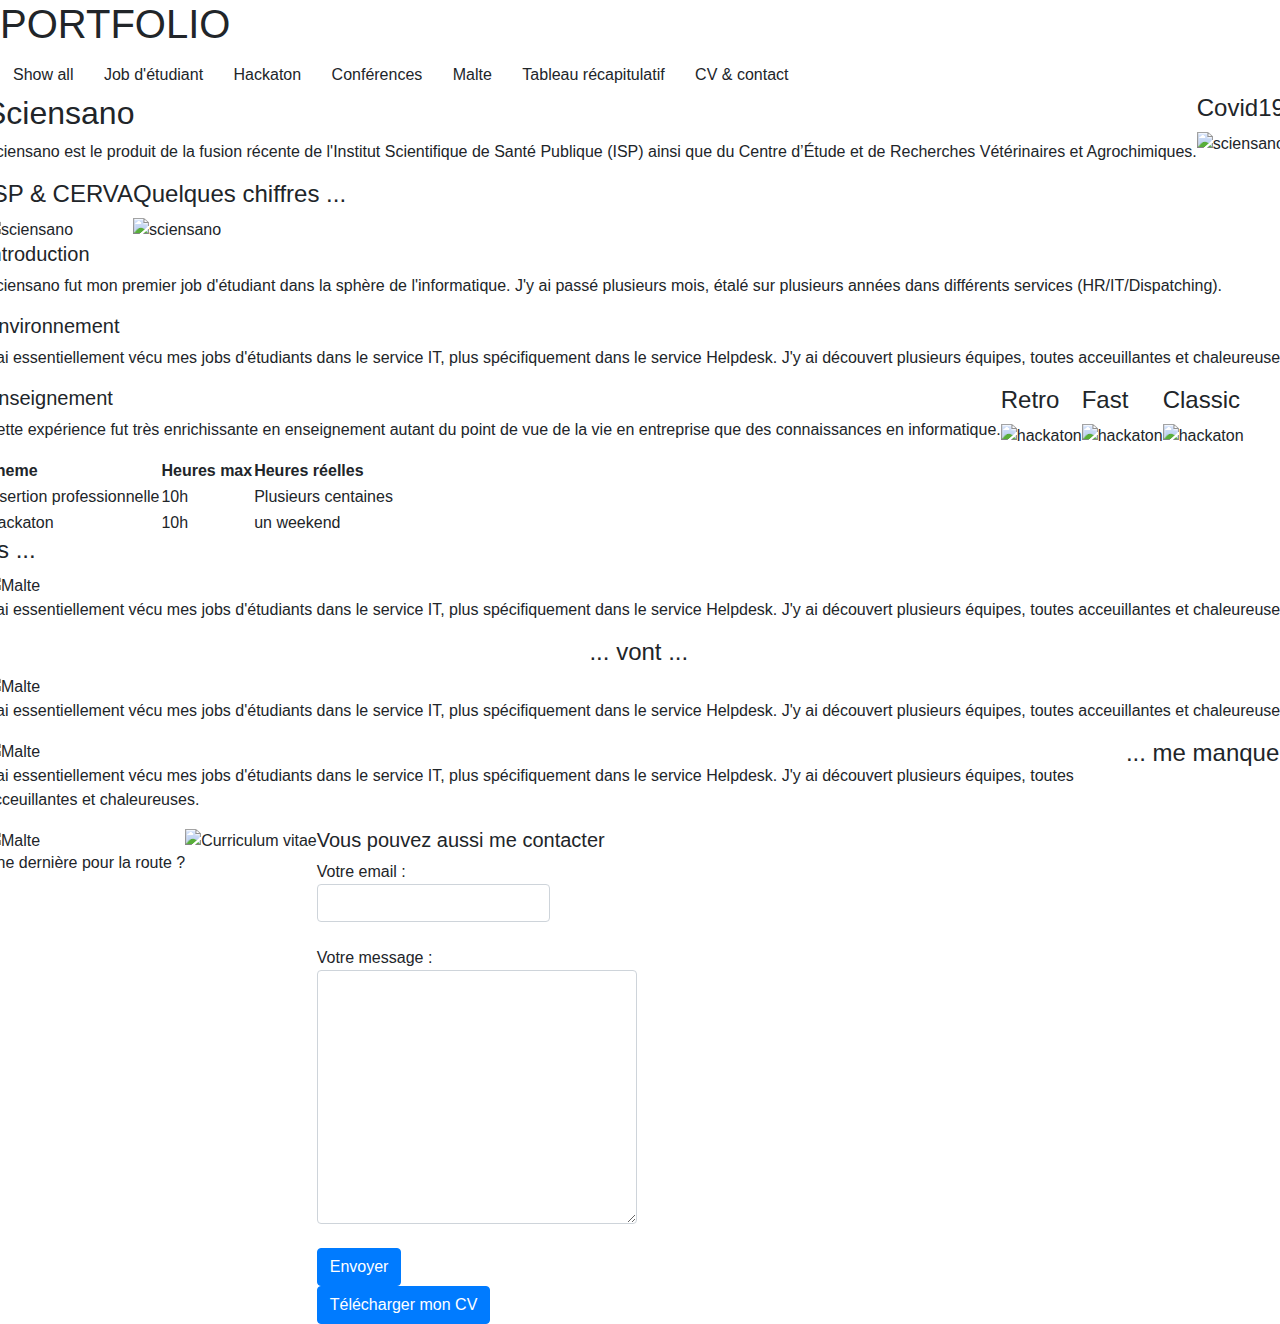
==== index.html @ 6fcd845e "change title" ====
<!DOCTYPE html>
<html >
    <head>
        <link rel="stylesheet" type="text/css" href="css/main.css">
        <script type="text/javascript" src="js/main.js"></script>
        <link rel="stylesheet" href="https://stackpath.bootstrapcdn.com/bootstrap/4.4.1/css/bootstrap.min.css" integrity="sha384-Vkoo8x4CGsO3+Hhxv8T/Q5PaXtkKtu6ug5TOeNV6gBiFeWPGFN9MuhOf23Q9Ifjh" crossorigin="anonymous">
    </head>
    <body >
        
        <h1>PORTFOLIO</h1>

        <div id="myBtnContainer">
        
            <button class="btn active" onclick="filterSelection('all')"> Show all</button>
            <button class="btn" onclick="filterSelection('job')"> Job d'étudiant</button>
            <button class="btn" onclick="filterSelection('hackaton')"> Hackaton</button>
            <button class="btn" onclick="filterSelection('Conférences')"> Conférences</button>
            <button class="btn" onclick="filterSelection('malte')"> Malte</button>
            <button class="btn" onclick="filterSelection('récap')"> Tableau récapitulatif </button>
            <button class="btn" onclick="filterSelection('curriculum_vitae')"> CV & contact</button>
        
        </div>
        
        <div class="row">

            <!-- theme sciensano -->

            <div class="theme intro job">
                <h2>Sciensano</h2>
                <p>
                    Sciensano est le produit de la fusion récente de l'Institut Scientifique de Santé Publique (ISP) ainsi que du Centre d’Étude et de Recherches Vétérinaires et Agrochimiques.
                </p>
            </div>

            <div class="theme job third">
                <div class="content">
                    <h4>Covid19</h4>
                    <img src="img/sciensano/chiffresciensano.jpg" alt="sciensano" style="width:100%">
                </div>
            </div>
            <div class="theme job third">
                <div class="content">
                    <h4>ISP & CERVA</h4>
                    <img src="img/sciensano/sciensano.jpg" alt="sciensano" style="width:100%">
                </div>
            </div>
            <div class="theme job third">
                <div class="content">
                    <h4>Quelques chiffres ...</h4>
                    <img src="img/sciensano/sciensanochiffre.jpg" alt="sciensano" style="width:100%">
                </div>
            </div>
            <div class="theme job third">
                <h5>Introduction</h5>
                <p>
                    Sciensano fut mon premier job d'étudiant dans la sphère de l'informatique. 
                    J'y ai passé plusieurs mois, étalé sur plusieurs années dans différents services (HR/IT/Dispatching).
                </p>
            </div>

            <div class="theme job third">
                <h5>Environnement</h5>
                <p>
                    J'ai essentiellement vécu mes jobs d'étudiants dans le service IT, plus spécifiquement dans le service Helpdesk. 
                    J'y ai découvert plusieurs équipes, toutes acceuillantes et chaleureuses.
                </p>
            </div>

            <div class="theme job third">
                <h5>Enseignement</h5>
                <p>
                    Cette expérience fut très enrichissante en enseignement autant du point de vue de la vie en entreprise que des connaissances en informatique.
                </p>
            </div>

            <!-- theme hackaton -->

            <div class="theme hackaton third">
                <div class="content">
                    <h4>Retro</h4>
                    <img src="img/hackaton/wirehack.jpg" alt="hackaton" style="width:100%">
                </div>
            </div>
            <div class="theme hackaton third">
                <div class="content">
                    <h4>Fast</h4>
                    <img src="img/hackaton/preuve.jpg" alt="hackaton" style="width:100%">
                </div>
            </div>
            <div class="theme hackaton third">
                <div class="content">
                    <h4>Classic</h4>
                    <img src="img/hackaton/preuve2.jpg" alt="hackaton" style="width:100%">
                </div>
            </div>

            <!-- Tableau récap -->

            <div class="theme récap half">
                <div class="content">
                    <table style="width:100%">
                        <tr>
                          <th>Theme</th>
                          <th>Heures max</th>
                          <th>Heures réelles</th>
                        </tr>
                        <tr>
                          <td>Insertion professionnelle</td>
                          <td>10h</td>
                          <td>Plusieurs centaines</td>
                        </tr>
                        <tr>
                          <td>Hackaton</td>
                          <td>10h</td>
                          <td>un weekend</td>
                        </tr>
                      </table>
                </div>
            </div>

            
            
            <!-- theme Malte -->

            <div class="theme malte third">
                <div class="content">
                    <h4>Ils ...</h4>
                    <img src="img/malte/bro.jpg" alt="Malte" style="width:100%">
                <p>
                    J'ai essentiellement vécu mes jobs d'étudiants dans le service IT, plus spécifiquement dans le service Helpdesk. 
                    J'y ai découvert plusieurs équipes, toutes acceuillantes et chaleureuses.
                </p>
                </div>
            </div>
            <div class="theme malte third">
                <div class="content">
                    <h4 style="  text-align: center;">... vont ...</h4>
                    <img src="img/malte/bro3.jpg" alt="Malte" style="width:100%">
                <p>
                    J'ai essentiellement vécu mes jobs d'étudiants dans le service IT, plus spécifiquement dans le service Helpdesk. 
                    J'y ai découvert plusieurs équipes, toutes acceuillantes et chaleureuses.
                </p>
                </div>
            </div>
            <div class="theme malte third">

                <div class="content">
                    <h4 style="float: right;">... me manquer.</h4>
                    <img src="img/malte/bro2.jpg" alt="Malte" style="width:100%">
                <p>
                    J'ai essentiellement vécu mes jobs d'étudiants dans le service IT, plus spécifiquement dans le service Helpdesk. 
                    J'y ai découvert plusieurs équipes, toutes acceuillantes et chaleureuses.
                </p>
                </div>

            </div>

            <div class="theme malte one">

                <div class="content">
                
                    <img src="img/malte/port.jpg" alt="Malte" style="width:100%">
                    <h6 style="text-align: right;">Une dernière pour la route ?</h6>
                </div>
                
            </div>

            <!-- CV & Contact -->

            <div class="theme curriculum_vitae half">

                    <img src="img/cv.png" alt="Curriculum vitae" style="width:100%">

            </div>

            <div class="theme curriculum_vitae half contact">

                <form action="https://formspree.io/mnqgqawg" method="POST" enctype="multipart/form-data">
                    <h5>Vous pouvez aussi me contacter </h5>
                    <div class="form-group">
                        <label>
                            Votre email : <input type="email" name="_replyto" class="form-control">
                        </label>
                    </div>
                    <div class="form-group">
                        <label>
                            Votre message : <textarea name="message" cols="30" rows="10" class="form-control"></textarea>
                        </label>
                    </div>
                <button class="btn btn-primary" type="submit">Envoyer</button>
              </form>

              <div>
                <a href="Cv.pdf" download><button type="button" class="btn btn-primary">Télécharger mon CV</button></a>
            </div>

            </div>

        </div>
        <footer>
            
        </footer>
    </body>
</html>
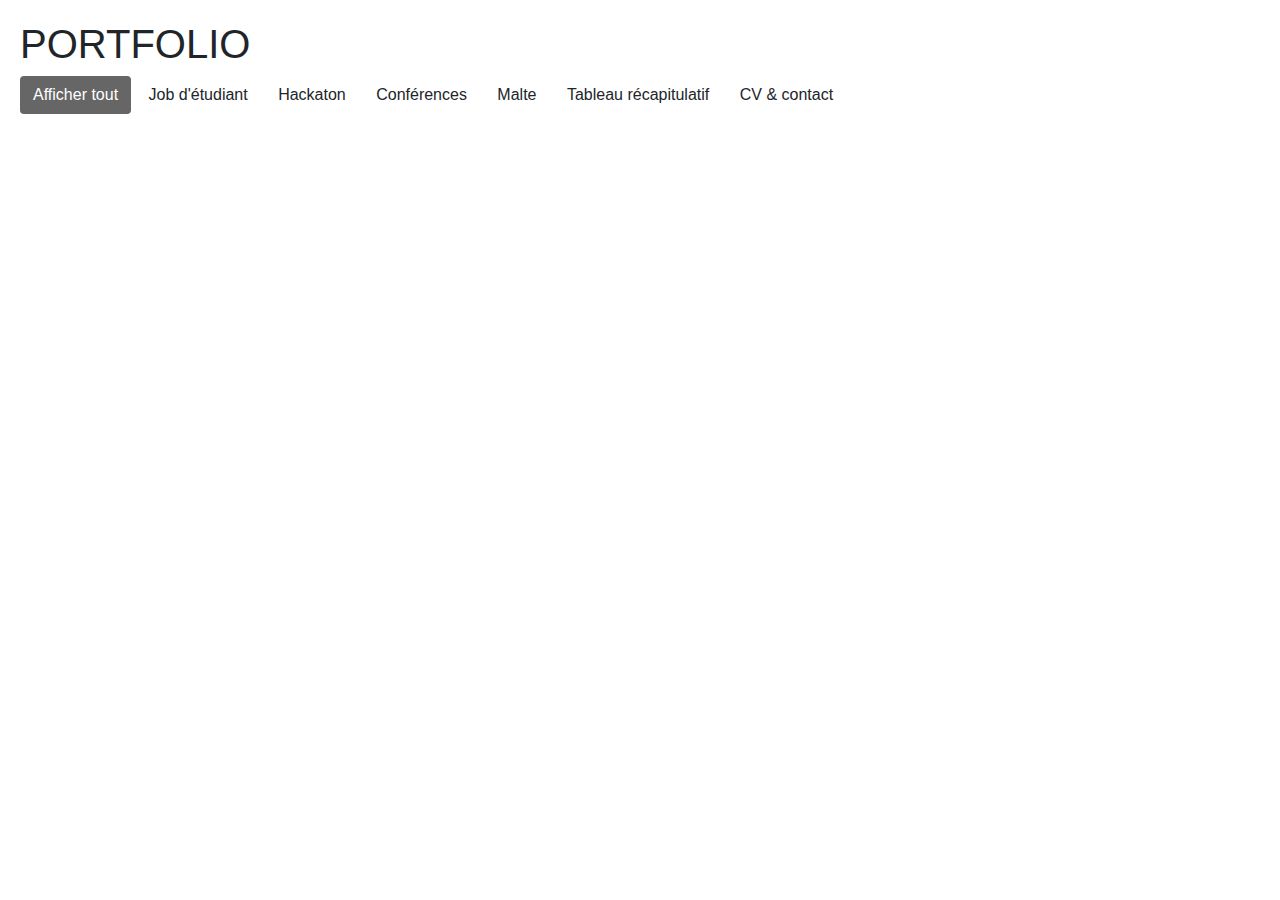
==== commit 0734534a: "Add files via upload" ====
--- a/index.html
+++ b/index.html
@@ -5,18 +5,18 @@
         <script type="text/javascript" src="js/main.js"></script>
         <link rel="stylesheet" href="https://stackpath.bootstrapcdn.com/bootstrap/4.4.1/css/bootstrap.min.css" integrity="sha384-Vkoo8x4CGsO3+Hhxv8T/Q5PaXtkKtu6ug5TOeNV6gBiFeWPGFN9MuhOf23Q9Ifjh" crossorigin="anonymous">
     </head>
-    <body >
+    <body>
         
         <h1>PORTFOLIO</h1>
 
         <div id="myBtnContainer">
         
-            <button class="btn active" onclick="filterSelection('all')"> Show all</button>
+            <button class="btn active" onclick="filterSelection('all')"> Afficher tout</button>
             <button class="btn" onclick="filterSelection('job')"> Job d'étudiant</button>
             <button class="btn" onclick="filterSelection('hackaton')"> Hackaton</button>
             <button class="btn" onclick="filterSelection('Conférences')"> Conférences</button>
             <button class="btn" onclick="filterSelection('malte')"> Malte</button>
-            <button class="btn" onclick="filterSelection('récap')"> Tableau récapitulatif </button>
+            <button class="btn" onclick="filterSelection('recap')"> Tableau récapitulatif </button>
             <button class="btn" onclick="filterSelection('curriculum_vitae')"> CV & contact</button>
         
         </div>
@@ -28,7 +28,8 @@
             <div class="theme intro job">
                 <h2>Sciensano</h2>
                 <p>
-                    Sciensano est le produit de la fusion récente de l'Institut Scientifique de Santé Publique (ISP) ainsi que du Centre d’Étude et de Recherches Vétérinaires et Agrochimiques.
+                    Sciensano est le produit de la fusion récente de l'Institut Scientifique de Santé Publique (ISP) ainsi que du Centre d’Étude et de Recherches Vétérinaires et Agrochimiques. Sciensano fut mon premier job d'étudiant dans la sphère de l'informatique. 
+                    J'y ai passé quelques mois, étalé sur plusieurs années, et ce, dans différents services.
                 </p>
             </div>
 
@@ -51,10 +52,14 @@
                 </div>
             </div>
             <div class="theme job third">
-                <h5>Introduction</h5>
-                <p>
-                    Sciensano fut mon premier job d'étudiant dans la sphère de l'informatique. 
-                    J'y ai passé plusieurs mois, étalé sur plusieurs années dans différents services (HR/IT/Dispatching).
+                <h5>Activités</h5>
+                <p>
+                    Durant mes différents job d'étudiants à Sciensano, j'ai pu travailler dans différents services, notamment HR, IT, Dispatching. 
+                    Au cours de ces différentes missions, j'ai essentiellement travaillé pour le coté Helpdesk du service IT. 
+                    <br><br>
+                    J'y effectuais différentes tâches très variées tel que la préparation des laptops pour les différents services, l'installation des desktops des nouveaux employés et de manière plus générale, je répondais aux diverses requêtes (tickets) émanant des autres services. 
+                    <br><br>
+                    Evidemment on y parlait néérlandais, anglais et français, ce qui me permit de recupérer le néérlandais que j'avais quelque peu perdu.                    
                 </p>
             </div>
 
@@ -70,11 +75,20 @@
                 <h5>Enseignement</h5>
                 <p>
                     Cette expérience fut très enrichissante en enseignement autant du point de vue de la vie en entreprise que des connaissances en informatique.
+                    Si certaines de mes missions comme du classement et la gestion de stock, étaient moins captivantes que d'autres 
+                    <br><br>
+                    Je suis content d'avoir pu travailler dans différents services car cela m'a permit de rencontrer des gens formidables d'une part et de l'autre d'avoir une vue plus globale quant au fonctionnement de l'entreprise, en comprendre ces rouages plus en profondeur.
                 </p>
             </div>
 
             <!-- theme hackaton -->
 
+            <div class="theme intro hackaton">
+                <h2>Wirehack</h2>
+                <p>
+                    Hackaton accompagné par Immoweb et Deloitte
+                </p>
+            </div>
             <div class="theme hackaton third">
                 <div class="content">
                     <h4>Retro</h4>
@@ -94,15 +108,92 @@
                 </div>
             </div>
 
+            
+            <!-- theme Malte -->
+
+            <div class="theme malte third">
+                <div class="content">
+                    <h4>Meilleur ...</h4>
+                    <img src="img/malte/bro.jpg" alt="Malte" style="width:100%">
+                <p>
+                    J'ai essentiellement vécu mes jobs d'étudiants dans le service IT, plus spécifiquement dans le service Helpdesk. 
+                    J'y ai découvert plusieurs équipes, toutes acceuillantes et chaleureuses.
+                </p>
+                </div>
+            </div>
+            <div class="theme malte third">
+                <div class="content">
+                    <h4 style="  text-align: center;">... voyage ...</h4>
+                    <img src="img/malte/bro3.jpg" alt="Malte" style="width:100%">
+                <p>
+                    J'ai essentiellement vécu mes jobs d'étudiants dans le service IT, plus spécifiquement dans le service Helpdesk. 
+                    J'y ai découvert plusieurs équipes, toutes acceuillantes et chaleureuses.
+                </p>
+                </div>
+            </div>
+            <div class="theme malte third">
+
+                <div class="content">
+                    <h4 style="float: right;">... EVER !!!</h4>
+                    <img src="img/malte/bro2.jpg" alt="Malte" style="width:100%">
+                <p>
+                    J'ai essentiellement vécu mes jobs d'étudiants dans le service IT, plus spécifiquement dans le service Helpdesk. 
+                    J'y ai découvert plusieurs équipes, toutes acceuillantes et chaleureuses.
+                </p>
+                </div>
+
+            </div>
+
+            <div class="theme malte one">
+
+                <div class="content">
+                
+                    <img src="img/malte/port.jpg" alt="Malte" style="width:100%">
+                    <h6 style="text-align: right;">Une dernière pour la route ?</h6>
+                </div>
+                
+            </div>
+
+            <!-- CV & Contact -->
+
+            <div class="theme curriculum_vitae half">
+
+                    <img src="img/cv.png" alt="Curriculum vitae" style="width:100%">
+
+            </div>
+
+            <div class="theme curriculum_vitae half contact">
+
+                <form action="https://formspree.io/mnqgqawg" method="POST" enctype="multipart/form-data">
+                    <h5>Vous pouvez aussi me contacter </h5>
+                    <div class="form-group">
+                        <label>
+                            Votre email : <input type="email" name="_replyto" class="form-control">
+                        </label>
+                    </div>
+                    <div class="form-group">
+                        <label>
+                            Votre message : <textarea name="message" cols="30" rows="10" class="form-control"></textarea>
+                        </label>
+                    </div>
+                    <button class="btn btn-primary" type="submit">Envoyer</button>
+                </form>
+
+                <div>
+                    <a href="Cv.pdf" download><button type="button" class="btn btn-primary">Télécharger mon CV</button></a>
+                </div>
+
+            </div>
+
             <!-- Tableau récap -->
 
-            <div class="theme récap half">
-                <div class="content">
-                    <table style="width:100%">
+            <div class="theme recap one">
+                <div class="content">
+                    <table style="width:100%" class="table table-striped">
                         <tr>
-                          <th>Theme</th>
-                          <th>Heures max</th>
-                          <th>Heures réelles</th>
+                          <th scope="col">Theme</th>
+                          <th scope="col">Heures max</th>
+                          <th scope="col">Heures réelles</th>
                         </tr>
                         <tr>
                           <td>Insertion professionnelle</td>
@@ -118,87 +209,9 @@
                 </div>
             </div>
 
-            
-            
-            <!-- theme Malte -->
-
-            <div class="theme malte third">
-                <div class="content">
-                    <h4>Ils ...</h4>
-                    <img src="img/malte/bro.jpg" alt="Malte" style="width:100%">
-                <p>
-                    J'ai essentiellement vécu mes jobs d'étudiants dans le service IT, plus spécifiquement dans le service Helpdesk. 
-                    J'y ai découvert plusieurs équipes, toutes acceuillantes et chaleureuses.
-                </p>
-                </div>
-            </div>
-            <div class="theme malte third">
-                <div class="content">
-                    <h4 style="  text-align: center;">... vont ...</h4>
-                    <img src="img/malte/bro3.jpg" alt="Malte" style="width:100%">
-                <p>
-                    J'ai essentiellement vécu mes jobs d'étudiants dans le service IT, plus spécifiquement dans le service Helpdesk. 
-                    J'y ai découvert plusieurs équipes, toutes acceuillantes et chaleureuses.
-                </p>
-                </div>
-            </div>
-            <div class="theme malte third">
-
-                <div class="content">
-                    <h4 style="float: right;">... me manquer.</h4>
-                    <img src="img/malte/bro2.jpg" alt="Malte" style="width:100%">
-                <p>
-                    J'ai essentiellement vécu mes jobs d'étudiants dans le service IT, plus spécifiquement dans le service Helpdesk. 
-                    J'y ai découvert plusieurs équipes, toutes acceuillantes et chaleureuses.
-                </p>
-                </div>
-
-            </div>
-
-            <div class="theme malte one">
-
-                <div class="content">
-                
-                    <img src="img/malte/port.jpg" alt="Malte" style="width:100%">
-                    <h6 style="text-align: right;">Une dernière pour la route ?</h6>
-                </div>
-                
-            </div>
-
-            <!-- CV & Contact -->
-
-            <div class="theme curriculum_vitae half">
-
-                    <img src="img/cv.png" alt="Curriculum vitae" style="width:100%">
-
-            </div>
-
-            <div class="theme curriculum_vitae half contact">
-
-                <form action="https://formspree.io/mnqgqawg" method="POST" enctype="multipart/form-data">
-                    <h5>Vous pouvez aussi me contacter </h5>
-                    <div class="form-group">
-                        <label>
-                            Votre email : <input type="email" name="_replyto" class="form-control">
-                        </label>
-                    </div>
-                    <div class="form-group">
-                        <label>
-                            Votre message : <textarea name="message" cols="30" rows="10" class="form-control"></textarea>
-                        </label>
-                    </div>
-                <button class="btn btn-primary" type="submit">Envoyer</button>
-              </form>
-
-              <div>
-                <a href="Cv.pdf" download><button type="button" class="btn btn-primary">Télécharger mon CV</button></a>
-            </div>
-
-            </div>
-
         </div>
         <footer>
             
         </footer>
     </body>
-</html>
+</html>--- a/css/main.css
+++ b/css/main.css
@@ -0,0 +1,100 @@
+* {
+    box-sizing: border-box;
+  }
+  
+  body {
+    /*background-color: #f7ab07fb;*/
+    padding: 20px;
+    font-family: Arial;
+  }
+  
+  /* Center website */
+  .main {
+    max-width: 1000px;
+    margin: auto;
+  }
+  
+  h1 {
+    font-size: 50px;
+    word-break: break-all;
+    
+  }
+  
+  .row {
+    margin: 8px -16px;
+  }
+  
+  /* Add padding BETWEEN each theme (if you want) */
+  .row,
+  .row > .theme {
+    padding: 8px;
+  }
+  
+  /* Create three equal themes that floats next to each other */
+  .theme {
+    float: left;
+    display: none; /* Hide theme by default */
+  }
+  .intro{
+    margin-right: 50%;  
+}
+  .third{
+      width: 33.33%;
+  }
+  .half{
+      width: 50%;
+  }
+
+  .one{
+      width: 100%;
+  }
+  form{
+      width: 100%;
+      margin-bottom: 10%;
+  }
+  /* Clear floats after rows */
+  .row:after {
+    content: "";
+    display: table;
+    clear: both;
+  }
+  
+  /* Content */
+  .content {
+    padding: 10px;
+    border-radius: 25px;
+  }
+
+  img{
+    border-radius: 25px;
+  }
+  
+  /* The "show" class is added to the filtered elements */
+  .show {
+    display: block;
+  }
+  
+  /* Style the buttons */
+  .btn {
+    border: none;
+    outline: none;
+    padding: 12px 16px;
+    background-color: white;
+    cursor: pointer;
+  }
+  
+  /* Add a grey background color on mouse-over */
+  .btn:hover {
+    background-color: #ddd;
+  }
+  
+  /* Add a dark background color to the active button */
+  .btn.active {
+    background-color: #666;
+    color: white;
+  }
+  .recap{
+    margin-left: 2%;
+    margin-right: 20%;
+    margin-top: 1%;
+  }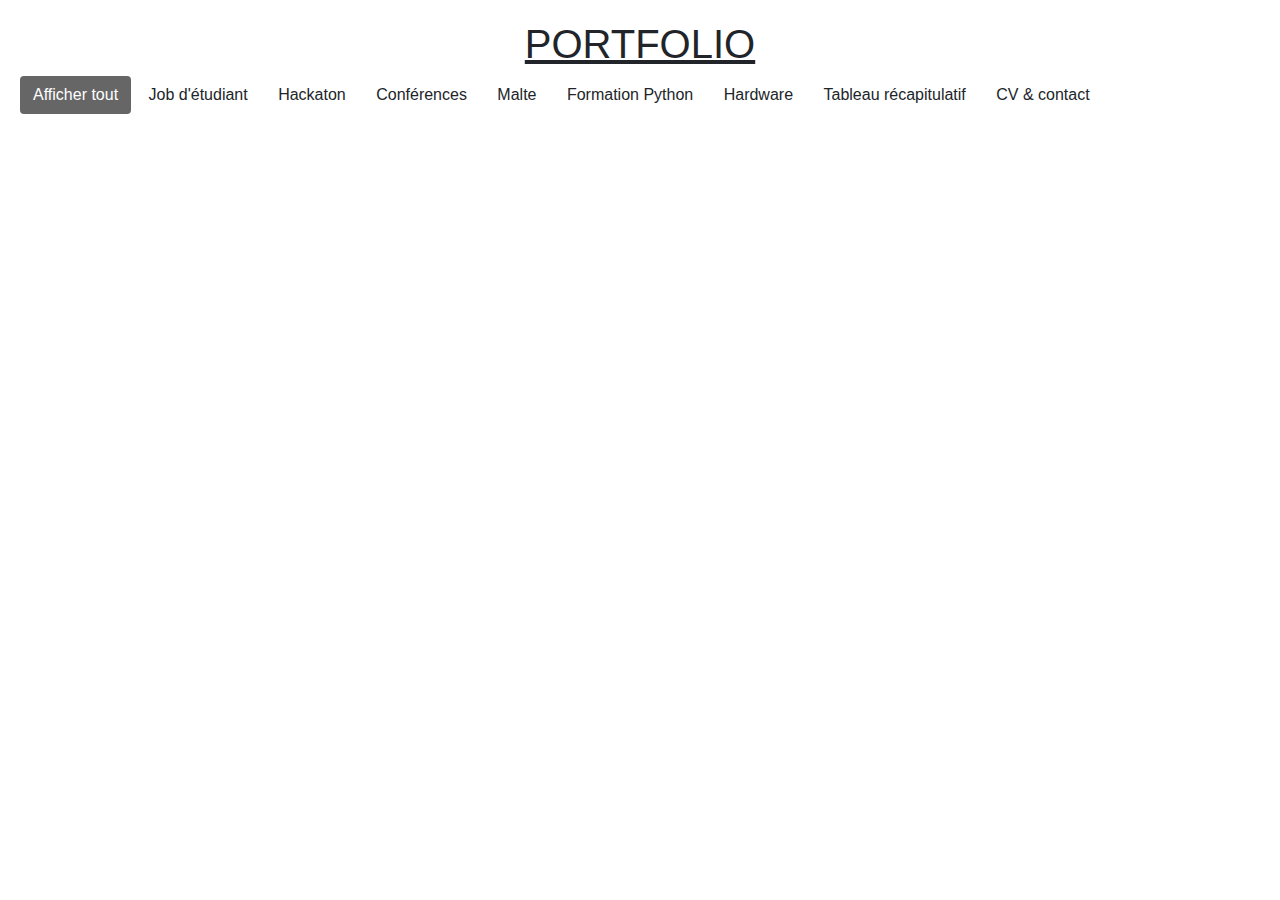
==== commit 736a5b68: "update design & contenu" ====
--- a/index.html
+++ b/index.html
@@ -16,6 +16,8 @@
             <button class="btn" onclick="filterSelection('hackaton')"> Hackaton</button>
             <button class="btn" onclick="filterSelection('Conférences')"> Conférences</button>
             <button class="btn" onclick="filterSelection('malte')"> Malte</button>
+            <button class="btn" onclick="filterSelection('python')"> Formation Python</button>
+            <button class="btn" onclick="filterSelection('hardware')"> Hardware</button>
             <button class="btn" onclick="filterSelection('recap')"> Tableau récapitulatif </button>
             <button class="btn" onclick="filterSelection('curriculum_vitae')"> CV & contact</button>
         
@@ -35,24 +37,29 @@
 
             <div class="theme job third">
                 <div class="content">
-                    <h4>Covid19</h4>
+                    
                     <img src="img/sciensano/chiffresciensano.jpg" alt="sciensano" style="width:100%">
-                </div>
-            </div>
+                    <h5>Covid19</h5>
+                </div>
+            </div>
+            
+            <div class="theme job third vert">
+                <h4 class="title_text">Environnement</h4>
+                <p>
+                    J'ai essentiellement vécu mes jobs d'étudiants dans le service IT, plus spécifiquement dans le service Helpdesk. 
+                    J'y ai découvert plusieurs équipes, toutes acceuillantes et chaleureuses.
+                </p>
+            </div>
+
             <div class="theme job third">
                 <div class="content">
-                    <h4>ISP & CERVA</h4>
-                    <img src="img/sciensano/sciensano.jpg" alt="sciensano" style="width:100%">
-                </div>
-            </div>
-            <div class="theme job third">
-                <div class="content">
-                    <h4>Quelques chiffres ...</h4>
+                    
                     <img src="img/sciensano/sciensanochiffre.jpg" alt="sciensano" style="width:100%">
-                </div>
-            </div>
-            <div class="theme job third">
-                <h5>Activités</h5>
+                    <h5>Quelques chiffres ...</h5>
+                </div>
+            </div>
+            <div class="theme job third vert_clair">
+                <h4 class="title_text">Activités</h4>
                 <p>
                     Durant mes différents job d'étudiants à Sciensano, j'ai pu travailler dans différents services, notamment HR, IT, Dispatching. 
                     Au cours de ces différentes missions, j'ai essentiellement travaillé pour le coté Helpdesk du service IT. 
@@ -64,15 +71,15 @@
             </div>
 
             <div class="theme job third">
-                <h5>Environnement</h5>
-                <p>
-                    J'ai essentiellement vécu mes jobs d'étudiants dans le service IT, plus spécifiquement dans le service Helpdesk. 
-                    J'y ai découvert plusieurs équipes, toutes acceuillantes et chaleureuses.
-                </p>
-            </div>
-
-            <div class="theme job third">
-                <h5>Enseignement</h5>
+                <div class="content">
+                    
+                    <img src="img/sciensano/sciensano.jpg" alt="sciensano" style="width:100%">
+                    <h5>ISP & CERVA = Sciensano</h5>
+                </div>
+            </div>
+
+            <div class="theme job third vert_fonce">
+                <h4 class="title_text">Enseignement</h4>
                 <p>
                     Cette expérience fut très enrichissante en enseignement autant du point de vue de la vie en entreprise que des connaissances en informatique.
                     Si certaines de mes missions comme du classement et la gestion de stock, étaient moins captivantes que d'autres 
@@ -108,11 +115,88 @@
                 </div>
             </div>
 
+            <div class="theme hackaton third ">
+                <div class="content">
+                    <p>
+                        J'ai essentiellement vécu mes jobs d'étudiants dans le service IT, plus spécifiquement dans le service Helpdesk. 
+                        J'y ai découvert plusieurs équipes, toutes acceuillantes et chaleureuses.
+                    </p>
+                </div>
+            </div>
+            <div class="theme hackaton third">
+                <div class="content">
+                    <p>
+                        J'ai essentiellement vécu mes jobs d'étudiants dans le service IT, plus spécifiquement dans le service Helpdesk. 
+                        J'y ai découvert plusieurs équipes, toutes acceuillantes et chaleureuses.
+                    </p>
+                </div>
+            </div>
+            <div class="theme hackaton third">
+                <div class="content">
+                    <p>
+                        J'ai essentiellement vécu mes jobs d'étudiants dans le service IT, plus spécifiquement dans le service Helpdesk. 
+                        J'y ai découvert plusieurs équipes, toutes acceuillantes et chaleureuses.
+                    </p>
+                </div>
+            </div>
+
+            <!-- theme conférence -->
+
+            <div class="theme intro Conférences">
+                <h2>Wirehack</h2>
+                <p>
+                    Hackaton accompagné par Immoweb et Deloitte
+                </p>
+            </div>
+            <div class="theme Conférences third">
+                <div class="content">
+                    <h4>Conférence au Cercle du lac</h4>
+                    <img src="img/conférences/cercles du lac.jpg" alt="hackaton" style="width:100%">
+                </div>
+            </div>
+            <div class="theme Conférences third">
+                <div class="content">
+                    <h4>Devday</h4>
+                    <img src="img/conférences/devday.jpg" alt="hackaton" style="width:100%">
+                </div>
+            </div>
+            <div class="theme Conférences third">
+                <div class="content">
+                    <h4>Github</h4>
+                    <img src="img/conférences/github.jpg" alt="hackaton" style="width:100%">
+                </div>
+            </div>
+
+            <div class="theme Conférences third ">
+                <div class="content">
+                    <p>
+                        J'ai essentiellement vécu mes jobs d'étudiants dans le service IT, plus spécifiquement dans le service Helpdesk. 
+                        J'y ai découvert plusieurs équipes, toutes acceuillantes et chaleureuses.
+                    </p>
+                </div>
+            </div>
+            <div class="theme Conférences third">
+                <div class="content">
+                    <p>
+                        J'ai essentiellement vécu mes jobs d'étudiants dans le service IT, plus spécifiquement dans le service Helpdesk. 
+                        J'y ai découvert plusieurs équipes, toutes acceuillantes et chaleureuses.
+                    </p>
+                </div>
+            </div>
+            <div class="theme Conférences third">
+                <div class="content">
+                    <p>
+                        J'ai essentiellement vécu mes jobs d'étudiants dans le service IT, plus spécifiquement dans le service Helpdesk. 
+                        J'y ai découvert plusieurs équipes, toutes acceuillantes et chaleureuses.
+                    </p>
+                </div>
+            </div>
             
             <!-- theme Malte -->
 
-            <div class="theme malte third">
-                <div class="content">
+            <div class="theme malte third ">
+                <div class="content">
+
                     <h4>Meilleur ...</h4>
                     <img src="img/malte/bro.jpg" alt="Malte" style="width:100%">
                 <p>
@@ -154,6 +238,60 @@
                 
             </div>
 
+             <!-- theme python -->
+
+             <div class="theme intro python">
+                <h2>Sololearn</h2>
+                <p>
+                    Le marketing au service de l'enseignement
+                </p>
+            </div>
+            <div class="theme python third">
+                <div class="content">
+                    <h4>Challenge</h4>
+                    <img  class ="bigImage" src="img/sololearn/challenge.jpg" alt="challenge" style="width:100%">
+                </div>
+            </div>
+            <div class="theme python third">
+                <div class="content">
+                    <h4>Matières</h4>
+                    <img class ="bigImage" src="img/sololearn/courses.jpg" alt="courses" style="width:100%">
+                </div>
+            </div>
+            <div class="theme python third">
+                <div class="content">
+                    <h4>Réseau social et d'entraide</h4>
+                    <img class ="bigImage" src="img/sololearn/network.jpg" alt="network" style="width:100%">
+                </div>
+            </div>
+
+            <!-- theme hardware -->
+
+            <div class="theme intro hardware">
+            <h2>Sololearn</h2>
+            <p>
+                Le marketing au service de l'enseignement
+            </p>
+        </div>
+        <div class="theme hardware third">
+            <div class="content">
+                <h4>Cadre</h4>
+                <img  class ="bigImage" src="img/sololearn/challenge.jpg" alt="challenge" style="width:100%">
+            </div>
+        </div>
+        <div class="theme hardware third">
+            <div class="content">
+                <h4>Déroulement</h4>
+                <img class ="bigImage" src="img/sololearn/courses.jpg" alt="courses" style="width:100%">
+            </div>
+        </div>
+        <div class="theme hardware third">
+            <div class="content">
+                <h4>Gains</h4>
+                <img class ="bigImage" src="img/sololearn/network.jpg" alt="network" style="width:100%">
+            </div>
+        </div>
+
             <!-- CV & Contact -->
 
             <div class="theme curriculum_vitae half">
@@ -165,7 +303,7 @@
             <div class="theme curriculum_vitae half contact">
 
                 <form action="https://formspree.io/mnqgqawg" method="POST" enctype="multipart/form-data">
-                    <h5>Vous pouvez aussi me contacter </h5>
+                    <h4>Vous pouvez aussi me contacter </h4>
                     <div class="form-group">
                         <label>
                             Votre email : <input type="email" name="_replyto" class="form-control">
@@ -188,22 +326,41 @@
             <!-- Tableau récap -->
 
             <div class="theme recap one">
+                <h2>Tableau récapitulatif</h2>
+                <p>
+                    Résumé de l'ensemble des activitées
+                </p>
                 <div class="content">
                     <table style="width:100%" class="table table-striped">
                         <tr>
-                          <th scope="col">Theme</th>
-                          <th scope="col">Heures max</th>
-                          <th scope="col">Heures réelles</th>
-                        </tr>
-                        <tr>
-                          <td>Insertion professionnelle</td>
-                          <td>10h</td>
-                          <td>Plusieurs centaines</td>
-                        </tr>
-                        <tr>
-                          <td>Hackaton</td>
-                          <td>10h</td>
-                          <td>un weekend</td>
+                            <th scope="col">Theme</th>
+                            <th scope="col">Heures max</th>
+                            <th scope="col">Heures réelles</th>
+                        </tr>
+                        <tr>
+                            <td>Job d'étudiant</td>
+                            <td>10h</td>
+                            <td>Plusieurs centaines</td>
+                        </tr>
+                        <tr>
+                            <td>Conférences</td>
+                            <td>10h</td>
+                            <td>Minimum 16h</td>
+                        </tr>
+                        <tr>
+                            <td>Hackaton</td>
+                            <td>10h</td>
+                            <td>un weekend</td>
+                        </tr>
+                        <tr>
+                            <td>Formation Python</td>
+                            <td>10h</td>
+                            <td>11h</td>
+                        </tr>
+                        <tr>
+                            <td>Hardware</td>
+                            <td>10h</td>
+                            <td>24h</td>
                         </tr>
                       </table>
                 </div>
--- a/css/main.css
+++ b/css/main.css
@@ -17,7 +17,9 @@
   h1 {
     font-size: 50px;
     word-break: break-all;
-    
+    text-align: center;
+    text-decoration: underline;    
+    font-family: 'Lucida Sans', 'Lucida Sans Regular', 'Lucida Grande', 'Lucida Sans Unicode', Geneva, Verdana, sans-serif;
   }
   
   .row {
@@ -34,9 +36,12 @@
   .theme {
     float: left;
     display: none; /* Hide theme by default */
+    
   }
   .intro{
-    margin-right: 50%;  
+    margin-right: 50%; 
+    margin-bottom: 15px; 
+    margin-top: 20px;
 }
   .third{
       width: 33.33%;
@@ -52,6 +57,44 @@
       width: 100%;
       margin-bottom: 10%;
   }
+  /*
+  FONDS TEXTES
+  */
+
+  /* SCIENSANO */
+  /*https://coolors.co/134611-3e8914-3da35d-96e072-e8fccf*/
+  .vert_fonce{
+    border-radius: 15px;
+    background-color: #3e8914;
+  }
+  .vert{
+    border-radius: 15px;
+    background-color:#3da35d;
+  }
+
+  .vert_clair{
+    border-radius: 15px;
+    background-color: #96e072;
+  }
+
+  /* MALTE */
+
+  h4.title_text{
+    text-align: center;
+    text-decoration: underline;
+  }
+  h5{
+    text-align: center;
+    font-style: italic;
+  }
+  p{
+    padding-top: 15px;
+  }
+  .bigImage{
+      max-width: 381px;
+      height: auto;;
+  }
+
   /* Clear floats after rows */
   .row:after {
     content: "";
@@ -65,9 +108,12 @@
     border-radius: 25px;
   }
 
-  img{
+  div>img{
     border-radius: 25px;
-  }
+    border : 1px solid gray;
+    display: table-cell;
+    vertical-align: middle;
+   }
   
   /* The "show" class is added to the filtered elements */
   .show {
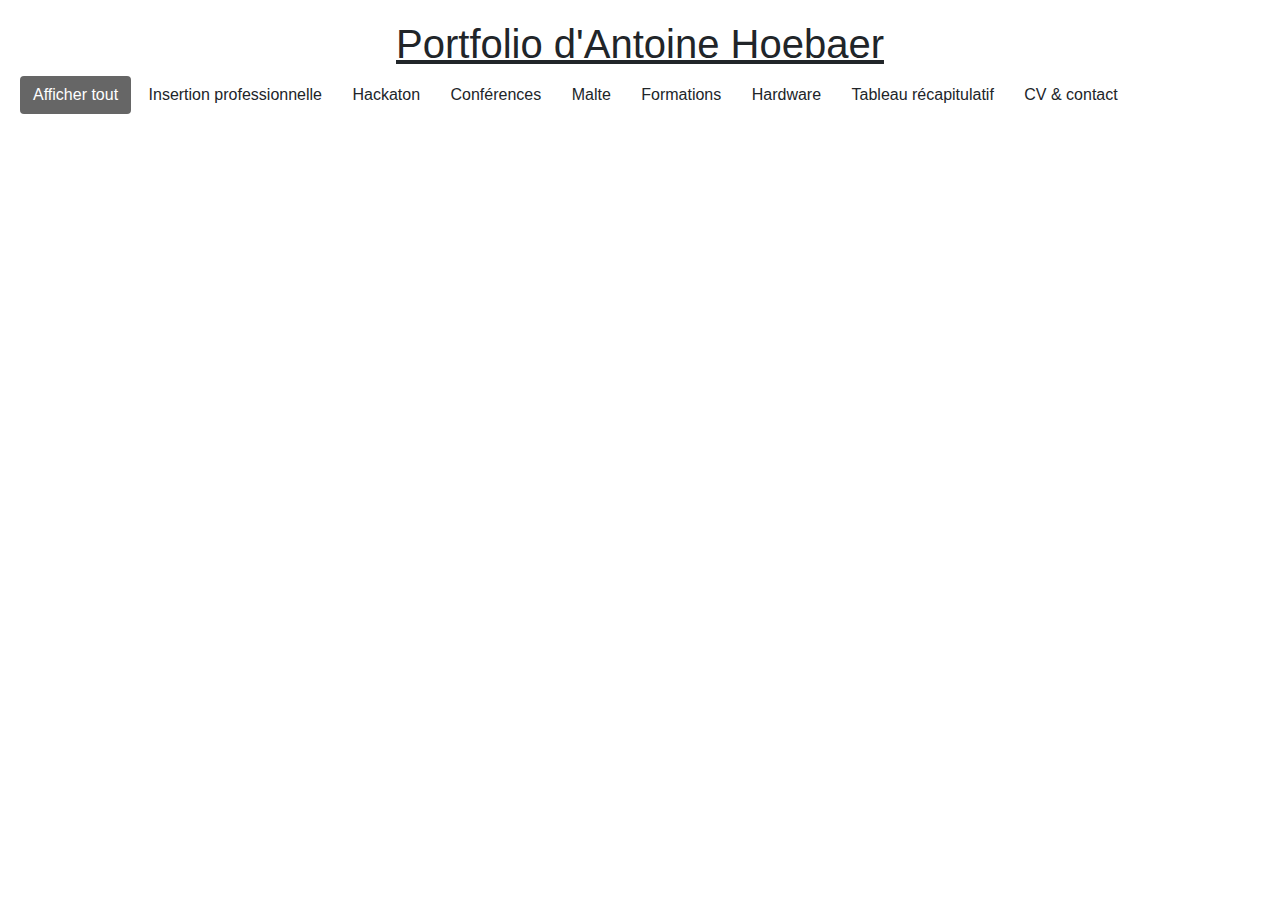
==== commit a9950730: "Correction 2 erreurs table récap" ====
--- a/index.html
+++ b/index.html
@@ -7,16 +7,16 @@
     </head>
     <body>
         
-        <h1>PORTFOLIO</h1>
+        <h1>Portfolio d'Antoine Hoebaer</h1>
 
         <div id="myBtnContainer">
         
             <button class="btn active" onclick="filterSelection('all')"> Afficher tout</button>
-            <button class="btn" onclick="filterSelection('job')"> Job d'étudiant</button>
+            <button class="btn" onclick="filterSelection('job')"> Insertion professionnelle </button>
             <button class="btn" onclick="filterSelection('hackaton')"> Hackaton</button>
             <button class="btn" onclick="filterSelection('Conférences')"> Conférences</button>
             <button class="btn" onclick="filterSelection('malte')"> Malte</button>
-            <button class="btn" onclick="filterSelection('python')"> Formation Python</button>
+            <button class="btn" onclick="filterSelection('formation')"> Formations</button>
             <button class="btn" onclick="filterSelection('hardware')"> Hardware</button>
             <button class="btn" onclick="filterSelection('recap')"> Tableau récapitulatif </button>
             <button class="btn" onclick="filterSelection('curriculum_vitae')"> CV & contact</button>
@@ -82,7 +82,7 @@
                 <h4 class="title_text">Enseignement</h4>
                 <p>
                     Cette expérience fut très enrichissante en enseignement autant du point de vue de la vie en entreprise que des connaissances en informatique.
-                    Si certaines de mes missions comme du classement et la gestion de stock, étaient moins captivantes que d'autres 
+                    Si certaines de mes missions comme du classement ou encore la gestion de stock, étaient moins captivantes que d'autres 
                     <br><br>
                     Je suis content d'avoir pu travailler dans différents services car cela m'a permit de rencontrer des gens formidables d'une part et de l'autre d'avoir une vue plus globale quant au fonctionnement de l'entreprise, en comprendre ces rouages plus en profondeur.
                 </p>
@@ -98,44 +98,51 @@
             </div>
             <div class="theme hackaton third">
                 <div class="content">
-                    <h4>Retro</h4>
+                    <p>
+                        Ce hackaton fut mon premier (et le seul jusqu'a présent) et s'est déroulé durant un weekend à Bruxelles. J'y ai participé avec quelque amis par curiosité
+                        <br>
+                        <br>
+                        Le thême de l'activité était "Le batiment" et son but était de développer et mettre en place un micro-projet en lien avec le theme en moins de deux jours.
+                        <br>
+                        <br>
+                        Samedi, nous avons créé des groupes, brainstormé, choisi les projets les plus intéressants et commencé à travailler dessus.
+                    </p>
                     <img src="img/hackaton/wirehack.jpg" alt="hackaton" style="width:100%">
-                </div>
+                    <h5>Wirehack edition 2018 !</h5>
+                    <p>
+                        J'ai choisi un projet dont le but était d'utiliser la technologie du blockchain pour stocker et sécuriser l'ensemble des information d'un batiment tel que 
+                        <ul>
+                            <li>l'historique de ses travaux de rénovations, réparations,</li>
+                            <li>ses scores énergétiques,</li>
+                            <li>revues et commentaires,</li>
+                            <li>l'historique des propriétaires,</li>
+                            <li>etc.</li>
+                        </ul>
+                    </p>
+                </div>
+    
             </div>
             <div class="theme hackaton third">
                 <div class="content">
-                    <h4>Fast</h4>
-                    <img src="img/hackaton/preuve.jpg" alt="hackaton" style="width:100%">
+                    <p>2 ans plus tard j'ai toujours l'impression que cette idée était prometteuse. Malheureusement, la technologie du blockchain était en dehors de nos compétences de l'époque, nous qui venions à peine de rentrer en Bac 2.
+                        <br>
+                        Le projet n'a pas abouti et nous ne l'avons défendu que théoriquement, sans rien de fonctionnel.
+                    </p>
+                    <img src="img/hackaton/place.jpg" alt="hackaton" style="width:100%">
+                    <h5>Les locaux</h5>
                 </div>
             </div>
             <div class="theme hackaton third">
                 <div class="content">
-                    <h4>Classic</h4>
+                    
                     <img src="img/hackaton/preuve2.jpg" alt="hackaton" style="width:100%">
-                </div>
-            </div>
-
-            <div class="theme hackaton third ">
-                <div class="content">
+                    <h5 class="annot_Right">Attestation de participation</h5>
                     <p>
-                        J'ai essentiellement vécu mes jobs d'étudiants dans le service IT, plus spécifiquement dans le service Helpdesk. 
-                        J'y ai découvert plusieurs équipes, toutes acceuillantes et chaleureuses.
-                    </p>
-                </div>
-            </div>
-            <div class="theme hackaton third">
-                <div class="content">
-                    <p>
-                        J'ai essentiellement vécu mes jobs d'étudiants dans le service IT, plus spécifiquement dans le service Helpdesk. 
-                        J'y ai découvert plusieurs équipes, toutes acceuillantes et chaleureuses.
-                    </p>
-                </div>
-            </div>
-            <div class="theme hackaton third">
-                <div class="content">
-                    <p>
-                        J'ai essentiellement vécu mes jobs d'étudiants dans le service IT, plus spécifiquement dans le service Helpdesk. 
-                        J'y ai découvert plusieurs équipes, toutes acceuillantes et chaleureuses.
+                        Meme si l'ambiance était assez bonne, mon expérience à ce hackaton a été ternie par un membre assez oppressant tout au long du weekend. 
+                        Autre point noir, les groupes étaient très mal répartis en matière de compétences en informatique (certains faisaient des masters, d'autres n'étaient meme pas en informatique, ...)
+                        <br>
+                        Selon moi je n'étais pas encore réellement près pour un nouvel hackaton après ce dernier.
+                        Cela dit, étant maintenant en BAC3, je retenterais bien l'expérience, qui sait ?
                     </p>
                 </div>
             </div>
@@ -143,52 +150,42 @@
             <!-- theme conférence -->
 
             <div class="theme intro Conférences">
-                <h2>Wirehack</h2>
-                <p>
-                    Hackaton accompagné par Immoweb et Deloitte
+                <h2>Conférences</h2>
+                <p>
+                    Au cours de mon bachelier j'ai pu participer à quelques conférences ainsi que présentations comme par exemple le DevDay, des présentations de la société Odoo, une conférence organisée par le Cercle francophone des Décideurs des technologies du Numérique, des activités internes à l'EPHEC (FREE) ...  
                 </p>
             </div>
             <div class="theme Conférences third">
                 <div class="content">
-                    <h4>Conférence au Cercle du lac</h4>
+                    <p>                        
+                        La conférence organisée par le CfDtN (Cercle francophone des Décideurs des technologies du Numérique) m'a permis de rencontrer de nombreuses personnes travaillant dans le domaine de l'informatique.
+                        <br>
+                        <br>
+                        J'y ai appris un grand nombre de choses tel que l'état actuel des entreprises travaillant partiellement, voir totalement dans le domaine de l'informatique.
+                        Mais aussi les compétences recherchées par l'employeurs, les softs skills, ... 
+                        <br>
+                        <br>
+                        Cette rencontre avec les professionels du métier ainsi que d'autres étudiants (UCL) me permit d'avoir une vision plus complète de la période post-étude.
+                    
+                    </p>
+                    <br>
                     <img src="img/conférences/cercles du lac.jpg" alt="hackaton" style="width:100%">
+                    <h5 >Cercle du Numérique</h5>
+                    
                 </div>
             </div>
             <div class="theme Conférences third">
                 <div class="content">
-                    <h4>Devday</h4>
-                    <img src="img/conférences/devday.jpg" alt="hackaton" style="width:100%">
+                    
+                    <img clas="bigImage" src="img/conférences/devday.png" alt="hackaton" style="width:100%">
+                    <h5>Devday</h5>
                 </div>
             </div>
             <div class="theme Conférences third">
                 <div class="content">
-                    <h4>Github</h4>
-                    <img src="img/conférences/github.jpg" alt="hackaton" style="width:100%">
-                </div>
-            </div>
-
-            <div class="theme Conférences third ">
-                <div class="content">
-                    <p>
-                        J'ai essentiellement vécu mes jobs d'étudiants dans le service IT, plus spécifiquement dans le service Helpdesk. 
-                        J'y ai découvert plusieurs équipes, toutes acceuillantes et chaleureuses.
-                    </p>
-                </div>
-            </div>
-            <div class="theme Conférences third">
-                <div class="content">
-                    <p>
-                        J'ai essentiellement vécu mes jobs d'étudiants dans le service IT, plus spécifiquement dans le service Helpdesk. 
-                        J'y ai découvert plusieurs équipes, toutes acceuillantes et chaleureuses.
-                    </p>
-                </div>
-            </div>
-            <div class="theme Conférences third">
-                <div class="content">
-                    <p>
-                        J'ai essentiellement vécu mes jobs d'étudiants dans le service IT, plus spécifiquement dans le service Helpdesk. 
-                        J'y ai découvert plusieurs équipes, toutes acceuillantes et chaleureuses.
-                    </p>
+                    
+                    <img class="pic_odoo" src="img/conférences/odoo2.png" alt="hackaton" style="width:100%">
+                    <h5>Odoo</h5>
                 </div>
             </div>
             
@@ -240,72 +237,116 @@
 
              <!-- theme python -->
 
-             <div class="theme intro python">
+             <div class="theme duble_intro formation half">
                 <h2>Sololearn</h2>
-                <p>
-                    Le marketing au service de l'enseignement
-                </p>
-            </div>
-            <div class="theme python third">
-                <div class="content">
-                    <h4>Challenge</h4>
-                    <img  class ="bigImage" src="img/sololearn/challenge.jpg" alt="challenge" style="width:100%">
-                </div>
-            </div>
-            <div class="theme python third">
-                <div class="content">
-                    <h4>Matières</h4>
-                    <img class ="bigImage" src="img/sololearn/courses.jpg" alt="courses" style="width:100%">
-                </div>
-            </div>
-            <div class="theme python third">
-                <div class="content">
-                    <h4>Réseau social et d'entraide</h4>
-                    <img class ="bigImage" src="img/sololearn/network.jpg" alt="network" style="width:100%">
+
+            </div>
+            <div style="text-align: right;" class="theme duble_intro formation half">
+                <h2>Github</h2>
+            </div>
+            <div class="theme formation third">
+                <div class="content">
+                    <img  class ="" src="img/formation//certif.jpg" alt="certificat" style="width:100%">
+                    <h5>Mon certificat de formation Python</h5>
+                </div>
+            </div>
+            <div class="theme formation third">
+                <div class="content">
+                    <p>
+                        Dans le cadre de mon tfe ainsi que de mon stage, 
+                    </p>
+                </div>
+            </div>
+            <div class="theme formation third">
+                <div class="content">
+                    <img class ="" src="img/formation/github.jpg" alt="github" style="width:100%">
+                    <h5>L'après formation</h5>
+                </div>
+            </div>
+
+            <div class="theme formation third">
+                <div class="content">
+                    <p></p>
+                </div>
+            </div>
+            <div class="theme formation third">
+                <div class="content">
+                   <img class =" smartphone" src="img/formation/courses2.jpg" alt="courses" style="width:100%">
+                    <h5>Mes autres formations</h5>
+                </div>
+            </div>
+            <div class="theme formation third">
+                <div class="content">
+                    <p>
+                        Dans le courant de ma seconde année à l'EPHEC, j'ai participé à une formation Github
+                    </p>
                 </div>
             </div>
 
             <!-- theme hardware -->
 
             <div class="theme intro hardware">
-            <h2>Sololearn</h2>
+            <h2>Construire sa propre tour</h2>
             <p>
-                Le marketing au service de l'enseignement
+                Pour palier à mon laptop se faisant vieux, je décide d'investir dans du matériel puissant et neuf.
             </p>
         </div>
         <div class="theme hardware third">
             <div class="content">
-                <h4>Cadre</h4>
-                <img  class ="bigImage" src="img/sololearn/challenge.jpg" alt="challenge" style="width:100%">
+                
+                <img src="img/hardware/pc2.jpg" alt="challenge" style="width:100%">
+                <h5>Entretien</h5>
             </div>
         </div>
         <div class="theme hardware third">
             <div class="content">
-                <h4>Déroulement</h4>
-                <img class ="bigImage" src="img/sololearn/courses.jpg" alt="courses" style="width:100%">
+                <h5>Contexte</h5>
+                <p>
+                    Il va sans dire que les études d'informatique ne peuvent se passer de matériel informatique. 
+                    <br>
+                    Je viens de finir ma première année à l'EPHEC et mon laptop commençait à atteindre ces limites.
+                    Je décide donc d'investir dans un dekstop assez puissant pour ne pas être dépassé d'ici quelques années et disposant d'une puissance de calcul intéressante pour l'entrainement d'IA.
+                    Pour financer ce projet j'ai donc décroché un job d'étudiant d'une durée de 2 mois à Sciensano.
+    
+                </p>
+                <img src="img/hardware/commande.jpg" alt="commande" style="width:100%">
+                <h5>Commande</h5>
+
             </div>
         </div>
         <div class="theme hardware third">
             <div class="content">
-                <h4>Gains</h4>
-                <img class ="bigImage" src="img/sololearn/network.jpg" alt="network" style="width:100%">
+     
+                <img src="img/hardware/pc3.jpg" alt="network" style="width:100%">
+                <h5>Cadre</h5>
+            </div>
+        </div>
+        <div class="theme hardware one ">
+            <div class="content">
+
             </div>
         </div>
 
             <!-- CV & Contact -->
 
             <div class="theme curriculum_vitae half">
-
-                    <img src="img/cv.png" alt="Curriculum vitae" style="width:100%">
+                
+                <img style="margin-top: 20px" src="img/cv.png" alt="Curriculum vitae" >
+
+                <div>
+                    <a href="Cv.pdf" download><button type="button" class="btn btn-primary">Télécharger mon CV</button></a>
+                </div>    
 
             </div>
 
             <div class="theme curriculum_vitae half contact">
 
                 <form action="https://formspree.io/mnqgqawg" method="POST" enctype="multipart/form-data">
-                    <h4>Vous pouvez aussi me contacter </h4>
+                    <div>
+                        <h4>Vous pouvez aussi me contacter </h4>
+                    </div>
                     <div class="form-group">
-                        <label>
+                        <label id="mail">
                             Votre email : <input type="email" name="_replyto" class="form-control">
                         </label>
                     </div>
@@ -317,9 +358,6 @@
                     <button class="btn btn-primary" type="submit">Envoyer</button>
                 </form>
 
-                <div>
-                    <a href="Cv.pdf" download><button type="button" class="btn btn-primary">Télécharger mon CV</button></a>
-                </div>
 
             </div>
 
@@ -334,33 +372,95 @@
                     <table style="width:100%" class="table table-striped">
                         <tr>
                             <th scope="col">Theme</th>
+                            <th scope="col">Activité</th>
                             <th scope="col">Heures max</th>
                             <th scope="col">Heures réelles</th>
-                        </tr>
-                        <tr>
-                            <td>Job d'étudiant</td>
+                            <th scope="col">Preuves</th>
+                        </tr>
+                        <tr>
+                            <td style="font-weight: bold;">Insertion professionnelle</td>
+                            <td style="font-weight: bold;">Job d'étudiant</td>
+                            <td style="font-weight: bold;">10h</td>
+                            <td style="font-weight: bold;">334h</td>
+                            <td><a href="img/sciensano/preuve.jpg" download><button style="width: 60%"  type="button" class="btn btn-primary">Fiche de paye</button></a></td>
+                        </tr>
+                        <tr>
+                            <td style="font-weight: bold;">Developpement</td>
+                            <td style="font-weight: bold;">Hackaton</td>
+                            <td style="font-weight: bold;">10h</td>
+                            <td style="font-weight: bold;">16h</td>
+                            <td><a href="img/hackaton/preuve2.jpg" download><button style="width: 60%"  type="button" class="btn btn-primary">Mail de participation</button></a></td>
+                        </tr>
+                        <tr>
+                            <td>Conférences</td>
+                            <td>Cercle du Numérique</td>
+                            <td></td>
+                            <td>3h</td>
+                            <td><button type="button" class="btn btn-primary" onclick="filterSelection('Conférence')">Voir Conférences</button></td>
+                        </tr>
+                        <tr>
+                            <td>Conférences</td>
+                            <td>Odoo</td>
+                            <td></td>
+                            <td>1h30</td>
+                            <td><a href="img/conférences/preuve.jpg" download><button style="width: 60%"  type="button" class="btn btn-primary">Mail de participation Odoo</button></a></td>
+                        </tr>
+                        <tr>
+                            <td>Conférences</td>
+                            <td>Devday</td>
+                            <td></td>
+                            <td>8h</td>
+                            <td><button type="button" class="btn btn-primary" onclick="filterSelection('Conférence')">Voir Conférences</button></td>
+                        </tr>
+                        <tr>
+                            <td style="font-weight: bold;">Conférences</td>
+                            <td style="font-weight: bold;">Total :</td>
+                            <td style="font-weight: bold;">10h</td>
+                            <td style="font-weight: bold;">12h30</td>
+                            <td ><button type="button" class="btn btn-primary" onclick="filterSelection('Conférence')">Voir Conférences</button></td>
+                        </tr>
+                        <tr>
+                            <td style="font-weight: bold;">Malte</td>
+                            <td style="font-weight: bold;">Langues</td>
+                            <td style="font-weight: bold;">10h</td>
+                            <td style="font-weight: bold;">5 jours</td>
+                            <td style="font-weight: bold;"><button type="button" class="btn btn-primary" onclick="filterSelection('malte')">Voir Malte</button></td>
+                        </tr>
+                        <tr>
+                            <td>Formations</td>
+                            <td>Formation python</td>
+                            <td></td>
                             <td>10h</td>
-                            <td>Plusieurs centaines</td>
-                        </tr>
-                        <tr>
-                            <td>Conférences</td>
-                            <td>10h</td>
-                            <td>Minimum 16h</td>
-                        </tr>
-                        <tr>
-                            <td>Hackaton</td>
-                            <td>10h</td>
-                            <td>un weekend</td>
-                        </tr>
-                        <tr>
-                            <td>Formation Python</td>
-                            <td>10h</td>
-                            <td>11h</td>
-                        </tr>
-                        <tr>
-                            <td>Hardware</td>
-                            <td>10h</td>
-                            <td>24h</td>
+                            <td><a href="img/formation/certif.jpg" download><button style="width: 60%" type="button" class="btn btn-primary">Certificat de formation</button></a></td>
+                        </tr>
+                        <tr>
+                            <td>Formations</td>
+                            <td>Formation Github</td>
+                            <td></td>
+                            <td>1h</td>
+                            <td><button type="button" class="btn btn-primary" onclick="filterSelection('formation')">Voir Formation</button></td>
+                        </tr>
+                        <tr>
+                            <td style="font-weight: bold;">Formations</td>
+                            <td style="font-weight: bold;">Total</td>
+                            <td style="font-weight: bold;">10h</td>
+                            <td style="font-weight: bold;">11h</td>
+                            <td style="font-weight: bold;"><button type="button" class="btn btn-primary" onclick="filterSelection('formation')">Voir Formation</button></a></td>
+                        </tr>
+                        <tr>
+                            <td style="font-weight: bold;">Projet personnel</td>
+                            <td style="font-weight: bold;">Hardware</td>
+                            <td style="font-weight: bold;">10h</td>
+                            <td style="font-weight: bold;">24h</td>
+                            <td style="font-weight: bold;"><button type="button" class="btn btn-primary" onclick="filterSelection('hardware')">Voir Hardware</button></a></td>
+                        </tr>
+                        <tr>
+                            <td style="font-weight: bold;">Total</td>
+                            <td></td>
+                            <td style="font-weight: bold;">60h</td>
+                            <td style="font-weight: bold;">553h</td>
+                            <td></td>
+                            
                         </tr>
                       </table>
                 </div>
